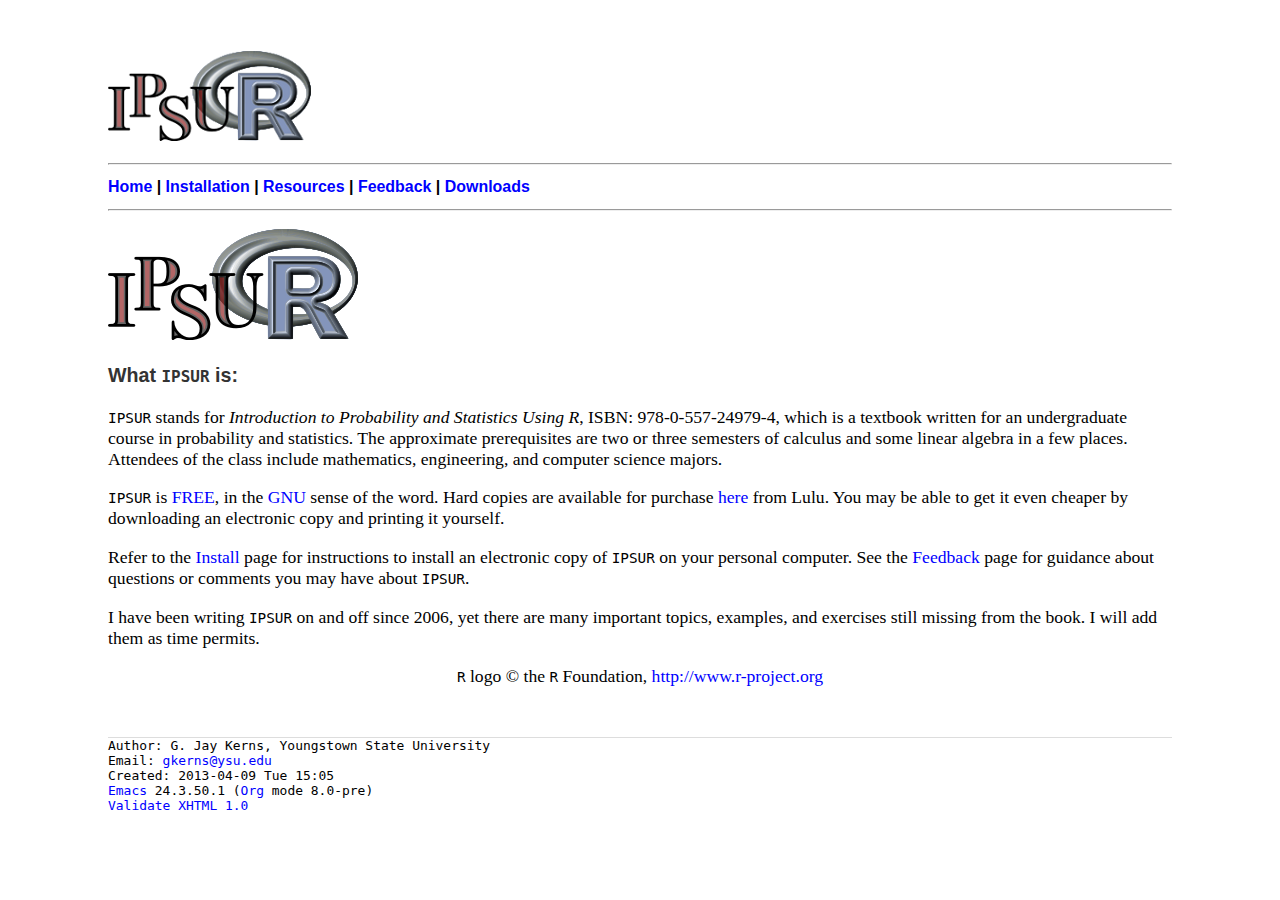
==== about.html @ 217a24eb "some of the webpages were not working" ====
<?xml version="1.0" encoding="utf-8"?>
<!DOCTYPE html PUBLIC "-//W3C//DTD XHTML 1.0 Strict//EN" "http://www.w3.org/TR/xhtml1/DTD/xhtml1-strict.dtd">
<html xmlns="http://www.w3.org/1999/xhtml" lang="en" xml:lang="en">
<head>
<title>IPSUR - About</title>
<!-- 2013-04-09 Tue 15:05 -->
<meta http-equiv="Content-Type" content="text/html;charset=utf-8"/>
<meta name="generator" content="Org-mode"/>
<meta name="author" content="G. Jay Kerns, Youngstown State University"/>
<style type="text/css">
 <!--/*--><![CDATA[/*><!--*/
  .title  { text-align: center; }
  .todo   { font-family: monospace; color: red; }
  .done   { color: green; }
  .tag    { background-color: #eee; font-family: monospace;
            padding: 2px; font-size: 80%; font-weight: normal; }
  .timestamp { color: #bebebe; }
  .timestamp-kwd { color: #5f9ea0; }
  .right  { margin-left: auto; margin-right: 0px;  text-align: right; }
  .left   { margin-left: 0px;  margin-right: auto; text-align: left; }
  .center { margin-left: auto; margin-right: auto; text-align: center; }
  .underline { text-decoration: underline; }
  #postamble p, #preamble p { font-size: 90%; margin: .2em; }
  p.verse { margin-left: 3%; }
  pre {
    border: 1px solid #ccc;
    box-shadow: 3px 3px 3px #eee;
    padding: 8pt;
    font-family: monospace;
    overflow: auto;
    margin: 1.2em;
  }
  pre.src {
    position: relative;
    overflow: visible;
    padding-top: 1.2em;
  }
  pre.src:before {
    display: none;
    position: absolute;
    background-color: white;
    top: -10px;
    right: 10px;
    padding: 3px;
    border: 1px solid black;
  }
  pre.src:hover:before { display: inline;}
  pre.src-sh:before    { content: 'sh'; }
  pre.src-bash:before  { content: 'sh'; }
  pre.src-emacs-lisp:before { content: 'Emacs Lisp'; }
  pre.src-R:before     { content: 'R'; }
  pre.src-perl:before  { content: 'Perl'; }
  pre.src-java:before  { content: 'Java'; }
  pre.src-sql:before   { content: 'SQL'; }

  table { border-collapse:collapse; }
  td, th { vertical-align:top;  }
  th.right  { text-align: center;  }
  th.left   { text-align: center;   }
  th.center { text-align: center; }
  td.right  { text-align: right;  }
  td.left   { text-align: left;   }
  td.center { text-align: center; }
  dt { font-weight: bold; }
  .footpara:nth-child(2) { display: inline; }
  .footpara { display: block; }
  .footdef  { margin-bottom: 1em; }
  .figure { padding: 1em; }
  .figure p { text-align: center; }
  .inlinetask {
    padding: 10px;
    border: 2px solid gray;
    margin: 10px;
    background: #ffffcc;
  }
  #org-div-home-and-up
   { text-align: right; font-size: 70%; white-space: nowrap; }
  textarea { overflow-x: auto; }
  .linenr { font-size: smaller }
  .code-highlighted { background-color: #ffff00; }
  .org-info-js_info-navigation { border-style: none; }
  #org-info-js_console-label
    { font-size: 10px; font-weight: bold; white-space: nowrap; }
  .org-info-js_search-highlight
    { background-color: #ffff00; color: #000000; font-weight: bold; }
  /*]]>*/-->
</style>
<link rel="stylesheet" type="text/css" href="css/style.css" />
<script type="text/javascript">
/*
@licstart  The following is the entire license notice for the
JavaScript code in this tag.

Copyright (C) 2012  Free Software Foundation, Inc.

The JavaScript code in this tag is free software: you can
redistribute it and/or modify it under the terms of the GNU
General Public License (GNU GPL) as published by the Free Software
Foundation, either version 3 of the License, or (at your option)
any later version.  The code is distributed WITHOUT ANY WARRANTY;
without even the implied warranty of MERCHANTABILITY or FITNESS
FOR A PARTICULAR PURPOSE.  See the GNU GPL for more details.

As additional permission under GNU GPL version 3 section 7, you
may distribute non-source (e.g., minimized or compacted) forms of
that code without the copy of the GNU GPL normally required by
section 4, provided you include this license notice and a URL
through which recipients can access the Corresponding Source.


@licend  The above is the entire license notice
for the JavaScript code in this tag.
*/
<!--/*--><![CDATA[/*><!--*/
 function CodeHighlightOn(elem, id)
 {
   var target = document.getElementById(id);
   if(null != target) {
     elem.cacheClassElem = elem.className;
     elem.cacheClassTarget = target.className;
     target.className = "code-highlighted";
     elem.className   = "code-highlighted";
   }
 }
 function CodeHighlightOff(elem, id)
 {
   var target = document.getElementById(id);
   if(elem.cacheClassElem)
     elem.className = elem.cacheClassElem;
   if(elem.cacheClassTarget)
     target.className = elem.cacheClassTarget;
 }
/*]]>*///-->
</script>
</head>
<body>
<div id="content">
<h1 class="title">IPSUR - About</h1>
<p>
<a href="https://savannah.nongnu.org/git/?group=ipsur"><img src="img/IPSUR.png"  alt="IPSUR.png"/></a>
</p>

<hr/>

<div id="outline-container-1" class="outline-2">
<h2 id="sec-1"><a href="index.html">Home</a> | <a href="install.html">Installation</a> |  <a href="resources.html">Resources</a> | <a href="feedback.html">Feedback</a> | <a href="https://savannah.nongnu.org/files/?group=ipsur">Downloads</a></h2>
<div class="outline-text-2" id="text-1">
<link rel="Shortcut Icon" href="img/favicon.ico">

<hr/>
<p>
<a href="index.html"><img src="img/IPSURlogo.png"  alt="IPSURlogo.png"/></a>
</p>
</div>

<div id="outline-container-1-1" class="outline-3">
<h3 id="sec-1-1">What <code>IPSUR</code> is:</h3>
<div class="outline-text-3" id="text-1-1">
<p>
<code>IPSUR</code> stands for <i>Introduction to Probability and Statistics Using R</i>, ISBN: 978-0-557-24979-4, which is a textbook written for an undergraduate course in probability and statistics. The approximate prerequisites are two or three semesters of calculus and some linear algebra in a few places.  Attendees of the class include mathematics, engineering, and computer science majors.  
</p>

<p>
<code>IPSUR</code> is <a href="http://www.gnu.org/copyleft/fdl.html">FREE</a>, in the <a href="http://www.gnu.org/">GNU</a> sense of the word. Hard copies are available for purchase <a href="http://www.lulu.com/content/paperback-book/introduction-to-probability-and-statistics-using-r/8123594">here</a> from Lulu. You may be able to get it even cheaper by downloading an electronic copy and printing it yourself.
</p>

<p>
Refer to the <a href="install.html">Install</a> page for instructions to install an electronic copy of <code>IPSUR</code> on your personal computer.  See the <a href="feedback.html">Feedback</a> page for guidance about questions or comments you may have about <code>IPSUR</code>.
</p>

<p>
I have been writing <code>IPSUR</code> on and off since 2006, yet there are many important topics, examples, and exercises still missing from the book.  I will add them as time permits.
</p>


<div class="center">
<p>
<code>R</code> logo &copy; the <code>R</code> Foundation, <a href="http://www.r-project.org">http://www.r-project.org</a>
</p>
</div>
</div>
</div>
</div>
</div>
<div id="postamble" class="status">
<p class="author">Author: G. Jay Kerns, Youngstown State University</p>
<p class="email">Email: <a href="mailto:gkerns@ysu.edu">gkerns@ysu.edu</a></p>
<p class="date">Created: 2013-04-09 Tue 15:05</p>
<p class="creator"><a href="http://www.gnu.org/software/emacs/">Emacs</a> 24.3.50.1 (<a href="http://orgmode.org">Org</a> mode 8.0-pre)</p>
<p class="xhtml-validation"><a href="http://validator.w3.org/check?uri=referer">Validate XHTML 1.0</a></p>
</div>
</body>
</html>
---- css/style.css ----
body {
    padding: 25px 100px 25px 100px;
}

body, p, li {
    font-size: 1.05em;
}

img {
    border: 0px;
    float: none;
}

.title {
    display: none;
}


h2 {
    font-family: sans-serif;
    font-size: 95%;
    padding-bottom: 4px;
    margin-bottom: 4px;
}

h3 {
    font-family: sans-serif;
    color: #333333;
}

a {
    text-decoration: none;
    color: blue
}

a:visited {
    text-decoration: none;
    color: #336666
}

a:hover {
    text-decoration: underline;
    color: #003333
}


#postamble {
    margin-top: 50px;
    border-top: 1px solid #DDD;
}

#postamble p {
    font-family: monospace;
    font-size: 0.95em;
    margin: 0px;
}
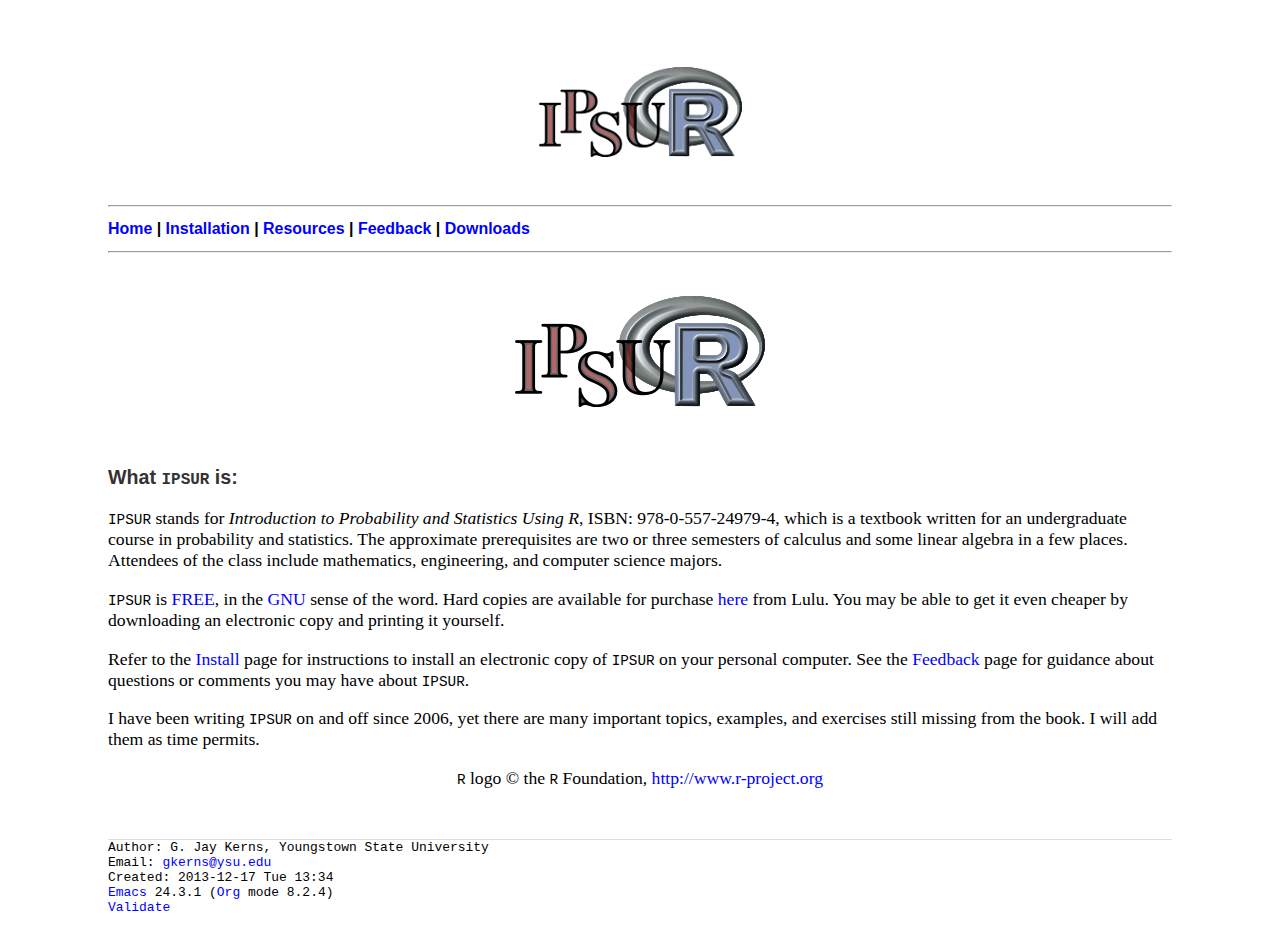
==== commit 91ae8170: "updating the website" ====
--- a/about.html
+++ b/about.html
@@ -1,12 +1,13 @@
 <?xml version="1.0" encoding="utf-8"?>
-<!DOCTYPE html PUBLIC "-//W3C//DTD XHTML 1.0 Strict//EN" "http://www.w3.org/TR/xhtml1/DTD/xhtml1-strict.dtd">
+<!DOCTYPE html PUBLIC "-//W3C//DTD XHTML 1.0 Strict//EN"
+"http://www.w3.org/TR/xhtml1/DTD/xhtml1-strict.dtd">
 <html xmlns="http://www.w3.org/1999/xhtml" lang="en" xml:lang="en">
 <head>
 <title>IPSUR - About</title>
-<!-- 2013-04-09 Tue 15:05 -->
-<meta http-equiv="Content-Type" content="text/html;charset=utf-8"/>
-<meta name="generator" content="Org-mode"/>
-<meta name="author" content="G. Jay Kerns, Youngstown State University"/>
+<!-- 2013-12-17 Tue 13:34 -->
+<meta  http-equiv="Content-Type" content="text/html;charset=utf-8" />
+<meta  name="generator" content="Org-mode" />
+<meta  name="author" content="G. Jay Kerns, Youngstown State University" />
 <style type="text/css">
  <!--/*--><![CDATA[/*><!--*/
   .title  { text-align: center; }
@@ -91,7 +92,7 @@
 @licstart  The following is the entire license notice for the
 JavaScript code in this tag.
 
-Copyright (C) 2012  Free Software Foundation, Inc.
+Copyright (C) 2012-2013 Free Software Foundation, Inc.
 
 The JavaScript code in this tag is free software: you can
 redistribute it and/or modify it under the terms of the GNU
@@ -136,24 +137,28 @@
 <body>
 <div id="content">
 <h1 class="title">IPSUR - About</h1>
-<p>
-<a href="https://savannah.nongnu.org/git/?group=ipsur"><img src="img/IPSUR.png"  alt="IPSUR.png"/></a>
+
+<div class="figure">
+<p><a href="https://savannah.nongnu.org/git/?group=ipsur"><img src="img/IPSUR.png" alt="IPSUR.png" /></a>
 </p>
+</div>
 
-<hr/>
+<hr  />
 
-<div id="outline-container-1" class="outline-2">
+<div id="outline-container-sec-1" class="outline-2">
 <h2 id="sec-1"><a href="index.html">Home</a> | <a href="install.html">Installation</a> |  <a href="resources.html">Resources</a> | <a href="feedback.html">Feedback</a> | <a href="https://savannah.nongnu.org/files/?group=ipsur">Downloads</a></h2>
 <div class="outline-text-2" id="text-1">
 <link rel="Shortcut Icon" href="img/favicon.ico">
 
-<hr/>
-<p>
-<a href="index.html"><img src="img/IPSURlogo.png"  alt="IPSURlogo.png"/></a>
+<hr  />
+
+<div class="figure">
+<p><a href="index.html"><img src="img/IPSURlogo.png" alt="IPSURlogo.png" /></a>
 </p>
 </div>
+</div>
 
-<div id="outline-container-1-1" class="outline-3">
+<div id="outline-container-sec-1-1" class="outline-3">
 <h3 id="sec-1-1">What <code>IPSUR</code> is:</h3>
 <div class="outline-text-3" id="text-1-1">
 <p>
@@ -185,9 +190,9 @@
 <div id="postamble" class="status">
 <p class="author">Author: G. Jay Kerns, Youngstown State University</p>
 <p class="email">Email: <a href="mailto:gkerns@ysu.edu">gkerns@ysu.edu</a></p>
-<p class="date">Created: 2013-04-09 Tue 15:05</p>
-<p class="creator"><a href="http://www.gnu.org/software/emacs/">Emacs</a> 24.3.50.1 (<a href="http://orgmode.org">Org</a> mode 8.0-pre)</p>
-<p class="xhtml-validation"><a href="http://validator.w3.org/check?uri=referer">Validate XHTML 1.0</a></p>
+<p class="date">Created: 2013-12-17 Tue 13:34</p>
+<p class="creator"><a href="http://www.gnu.org/software/emacs/">Emacs</a> 24.3.1 (<a href="http://orgmode.org">Org</a> mode 8.2.4)</p>
+<p class="validation"><a href="http://validator.w3.org/check?uri=referer">Validate</a></p>
 </div>
 </body>
 </html>
